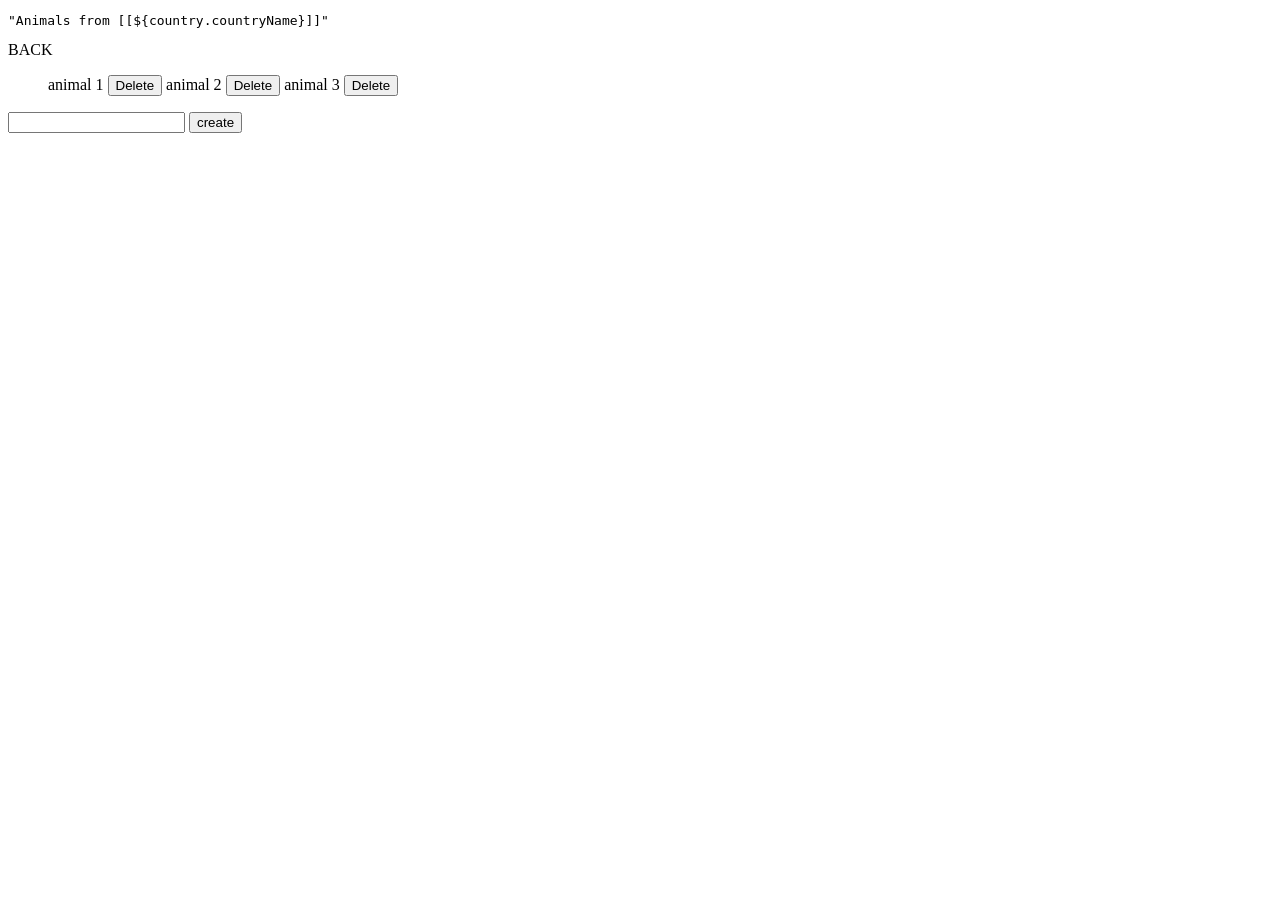
==== src/main/webapp/WEB-INF/templates/animals.html @ 92634bbe "Initial commit" ====
<!DOCTYPE html>

<html xmlns:th="http://www.thymeleaf.org">

<head>

    <title>Animals</title>
    <link rel = "stylesheet" th:href ="@{/css/cssFTW.css}">

</head>

<body>




<div class="main">



    <pre id="quote">"Animals from [[${country.countryName}]]" </pre>
    <a th:href="@{/countries}"> BACK </a>






    <ul>
        <a>animal 1 <button>Delete</button></a>
        <a>animal 2 <button>Delete</button></a>
        <a>animal 3 <button>Delete</button></a>
    </ul>

    <form method= "post" th:action = @{/addAnimal/{c}(c=${animal.country.countryName})}>

        <input type="text" name="animalName" th:text = ${animal.animalName}>

        <input type="submit" value="create">


    </form>






</div>
</body>

</html>
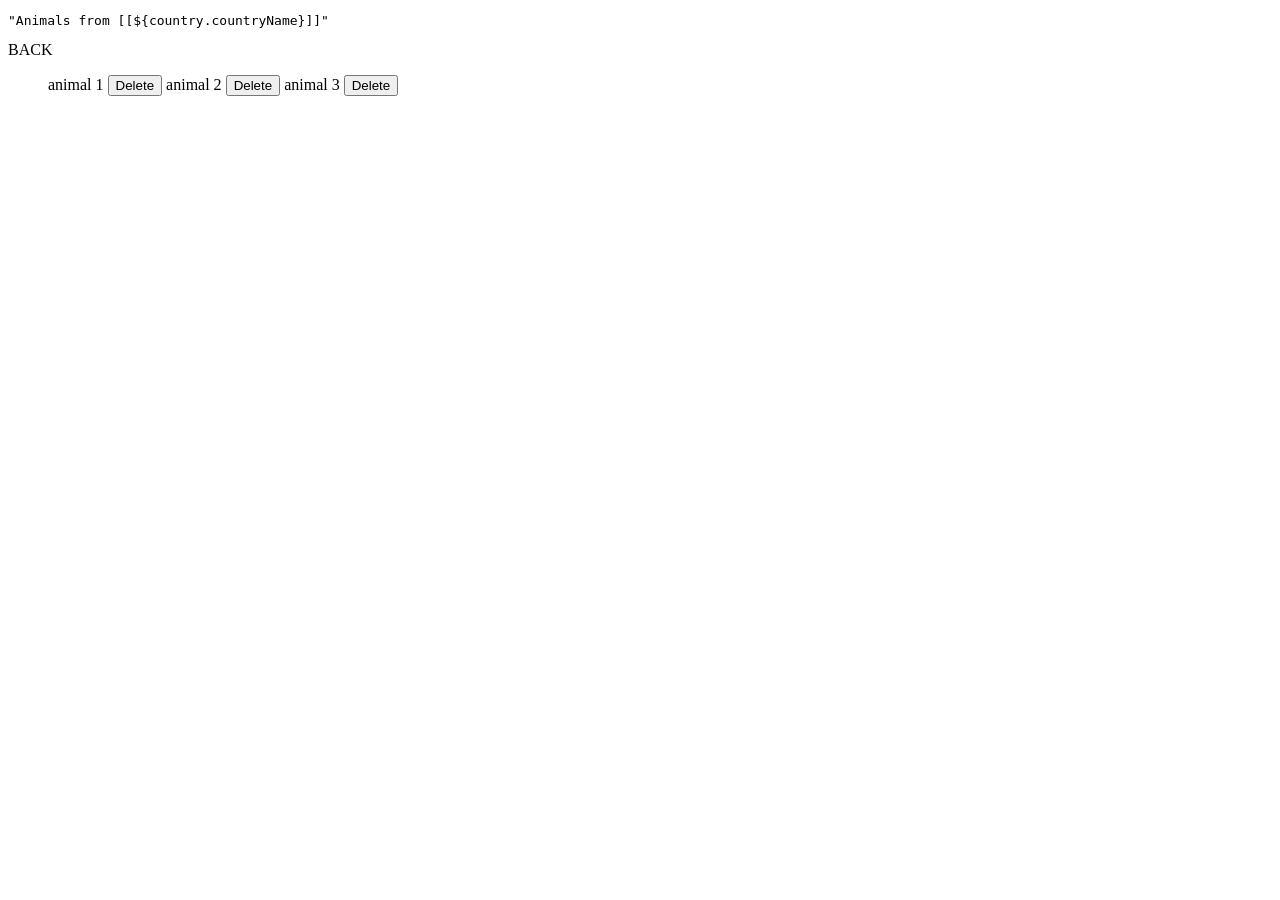
==== commit 9a46e8e8: "fixed countries html form mapping" ====
--- a/src/main/webapp/WEB-INF/templates/animals.html
+++ b/src/main/webapp/WEB-INF/templates/animals.html
@@ -32,14 +32,14 @@
         <a>animal 3 <button>Delete</button></a>
     </ul>
 
-    <form method= "post" th:action = @{/addAnimal/{c}(c=${animal.country.countryName})}>
+  <!--  <form method= "post" th:action = @{/addAnimal/{c}(c=${animal.country.countryName})}>
 
         <input type="text" name="animalName" th:text = ${animal.animalName}>
 
         <input type="submit" value="create">
 
 
-    </form>
+    </form>-->
 
 
 
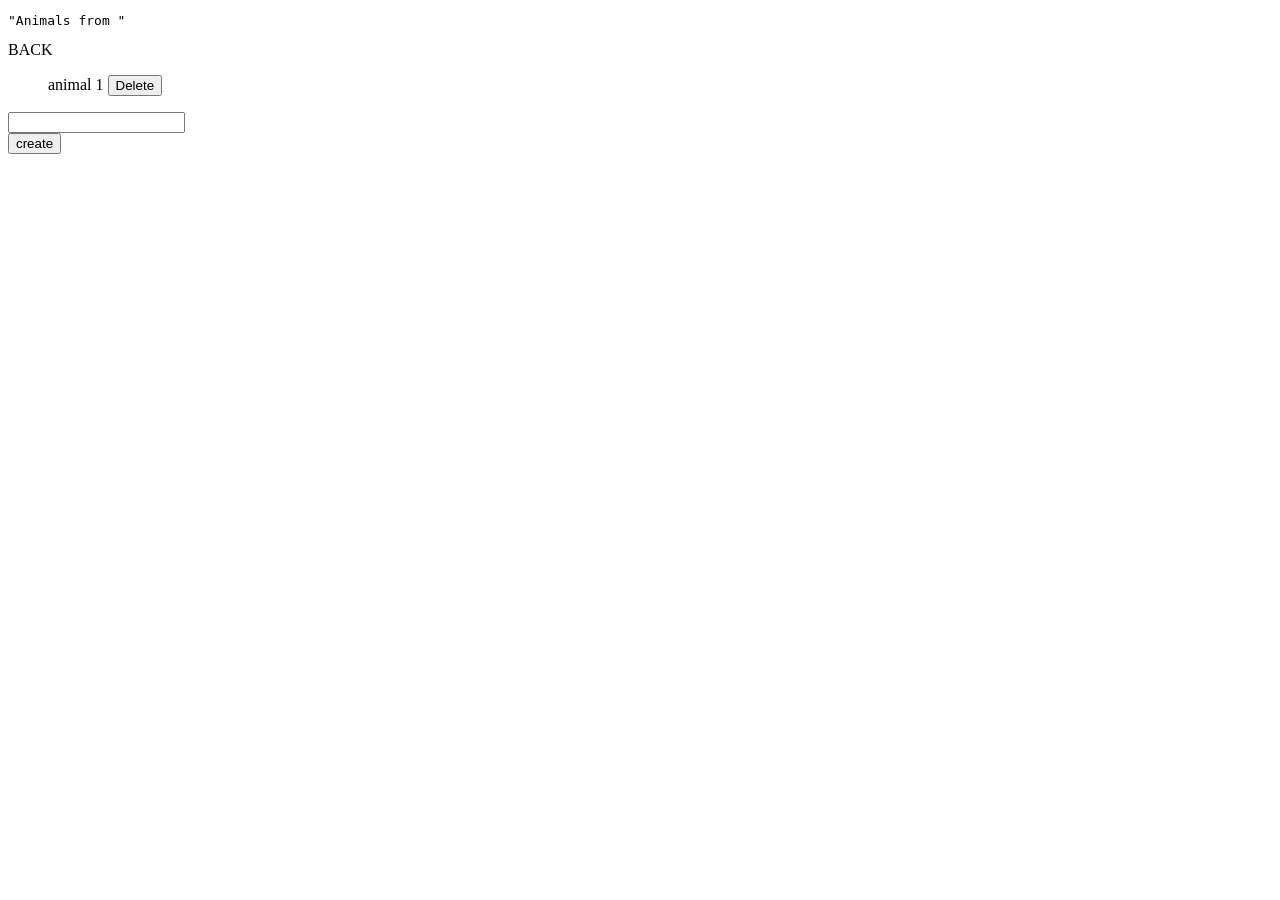
==== commit 22423741: "worked on animal controller and html" ====
--- a/src/main/webapp/WEB-INF/templates/animals.html
+++ b/src/main/webapp/WEB-INF/templates/animals.html
@@ -17,8 +17,12 @@
 <div class="main">
 
 
+    <pre id="quote">"Animals from <script>
+    let countryName = document.getElementById("countryName");
+    countryName.innerHTML = ${country.countryName};
+    </script>"</pre>
 
-    <pre id="quote">"Animals from [[${country.countryName}]]" </pre>
+
     <a th:href="@{/countries}"> BACK </a>
 
 
@@ -26,20 +30,20 @@
 
 
 
-    <ul>
+    <ul th:each="animal:${animals}">
         <a>animal 1 <button>Delete</button></a>
-        <a>animal 2 <button>Delete</button></a>
-        <a>animal 3 <button>Delete</button></a>
+        <!--<a>animal 2 <button>Delete</button></a>
+        <a>animal 3 <button>Delete</button></a>-->
     </ul>
 
-  <!--  <form method= "post" th:action = @{/addAnimal/{c}(c=${animal.country.countryName})}>
+   <form method="post" th:action="@{/addAnimal/{c}(c=${animal.country.countryName})}">
 
-        <input type="text" name="animalName" th:text = ${animal.animalName}>
+        <input type="text" name="animalName" th:text="${animal.animalName}"><br>
 
         <input type="submit" value="create">
 
 
-    </form>-->
+    </form>
 
 
 
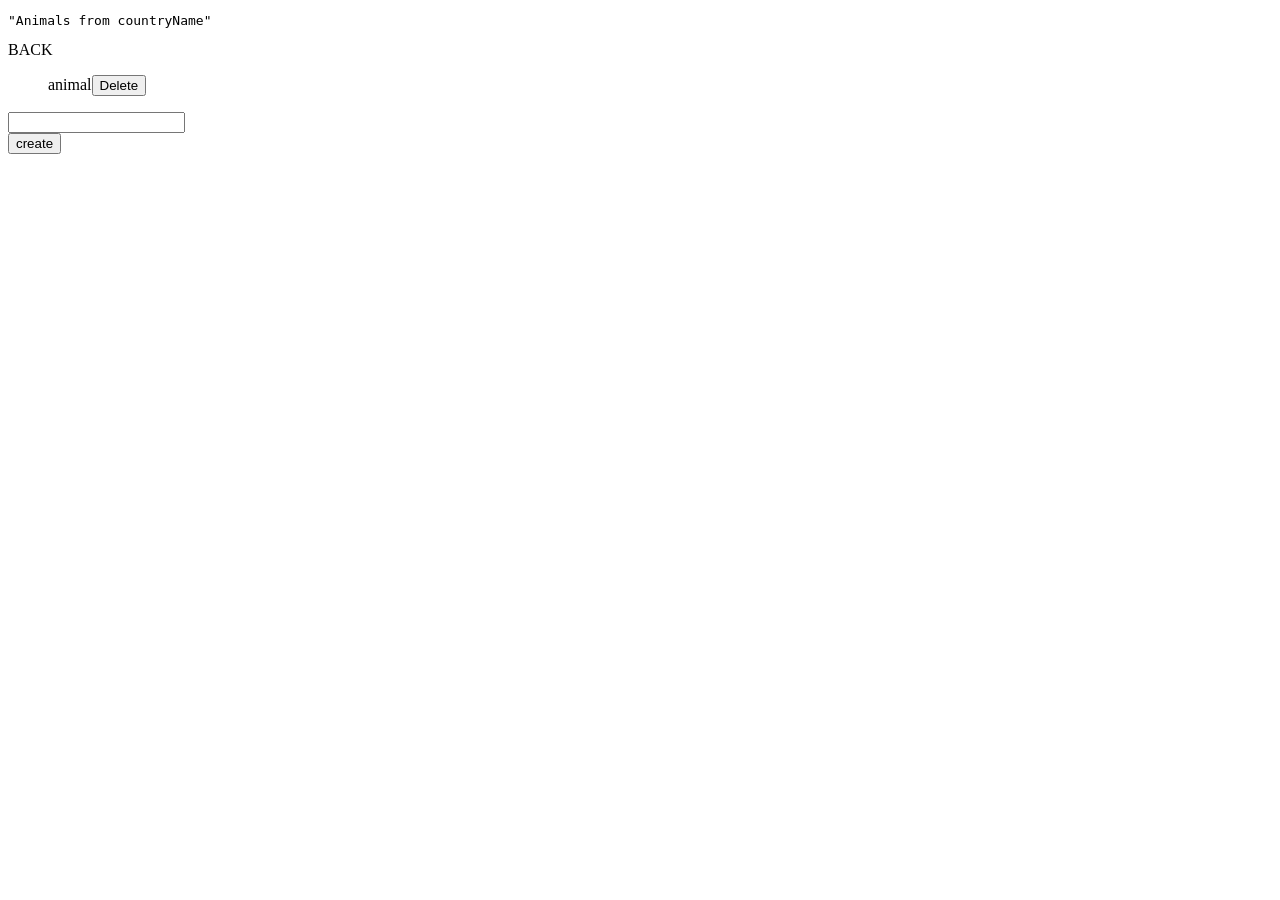
==== commit e1ed8b4a: "fixed some html" ====
--- a/src/main/webapp/WEB-INF/templates/animals.html
+++ b/src/main/webapp/WEB-INF/templates/animals.html
@@ -17,11 +17,9 @@
 <div class="main">
 
 
-    <pre id="quote">"Animals from <script>
-    let countryName = document.getElementById("countryName");
-    countryName.innerHTML = ${country.countryName};
-    </script>"</pre>
+   <!-- <h1 th:text="${country.countryName}">Animals from country</h1>-->
 
+    <pre id="quote">"Animals from <span th:text="${animal.country.countryName}">countryName</span>"</pre>
 
     <a th:href="@{/countries}"> BACK </a>
 
@@ -31,7 +29,7 @@
 
 
     <ul th:each="animal:${animals}">
-        <a>animal 1 <button>Delete</button></a>
+        <a th:text="${animal.animalName}">animal<button>Delete</button></a>
         <!--<a>animal 2 <button>Delete</button></a>
         <a>animal 3 <button>Delete</button></a>-->
     </ul>
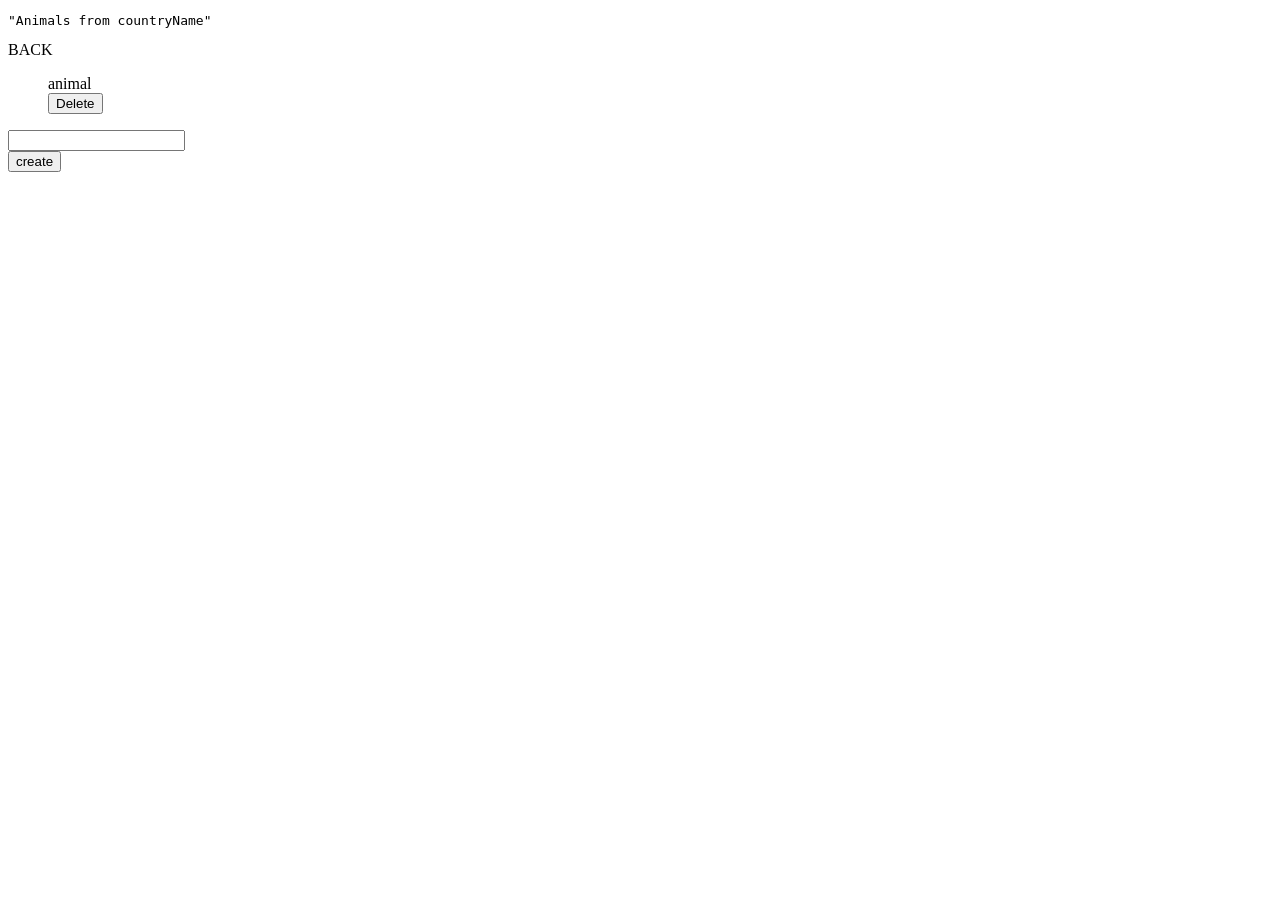
==== commit b644eb24: "worked on delete button" ====
--- a/src/main/webapp/WEB-INF/templates/animals.html
+++ b/src/main/webapp/WEB-INF/templates/animals.html
@@ -29,7 +29,7 @@
 
 
     <ul th:each="animal:${animals}">
-        <a th:text="${animal.animalName}">animal<button>Delete</button></a>
+        <div th:text="${animal.animalName}"> <a>animal </a></div><a th:href="@{/deleteAnimal/{id}(id=${animal.id})}"><button>Delete</button></a>
         <!--<a>animal 2 <button>Delete</button></a>
         <a>animal 3 <button>Delete</button></a>-->
     </ul>
